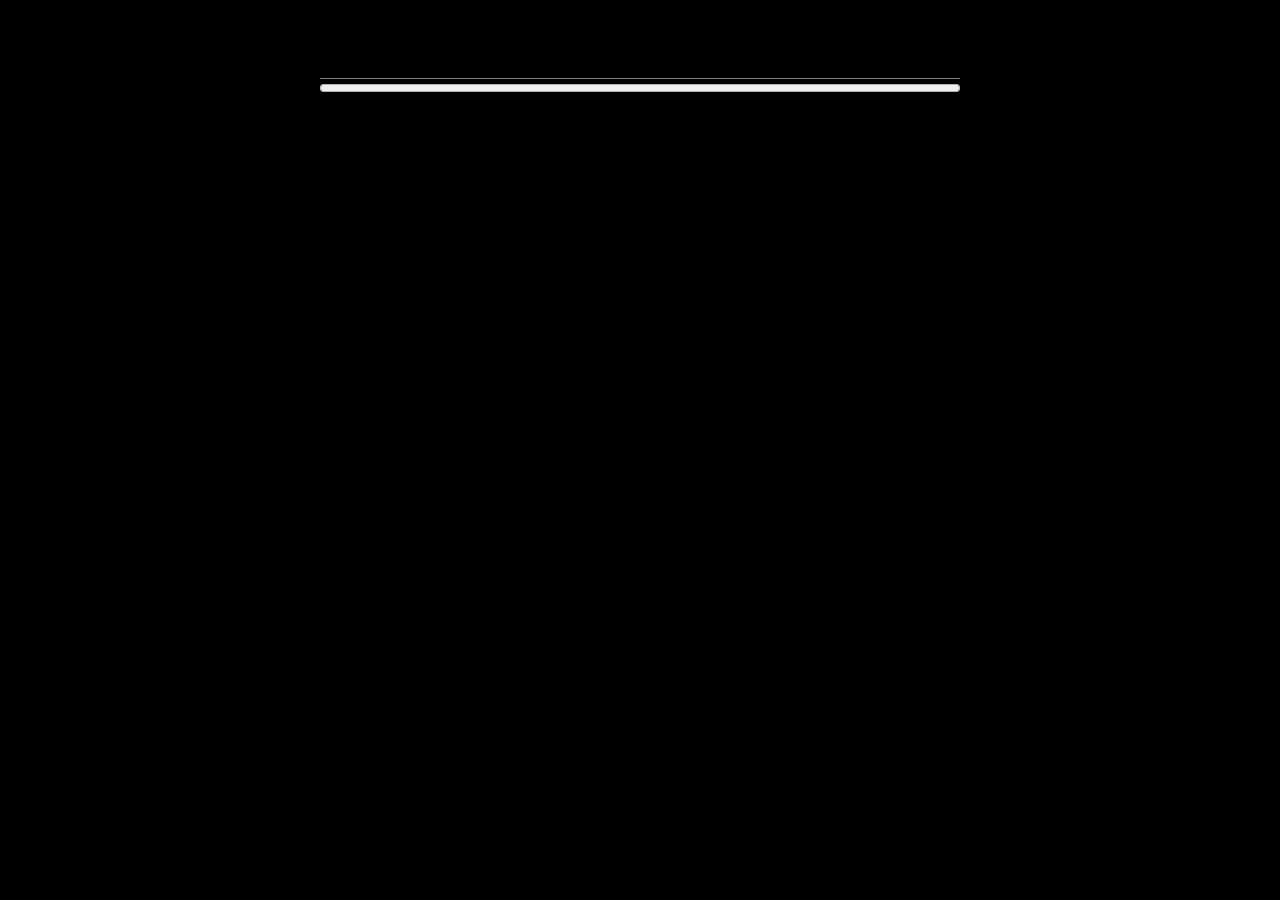
==== index.html @ d5a0511a "First Upload from CodePen" ====
<!DOCTYPE html>
<html>
<head>
    <link rel="stylesheet" type="text/css" href="style.css"/>
</head>
<body>

	<div class="container">

	<div id="player">

	</div>
	<progress id="progress" value="0" max="60"></progress>

	<div id="log" onclick="updateLog()"></div>
	<div id="playlist"></div>
	</div>

  <script type="text/javascript" src="script.js"></script>
</body>
</html>
---- style.css ----
body {
	color: gray;
	background-color: #000;
	font-family: -apple-system, BlinkMacSystemFont, "Segoe UI", Helvetica, Arial, Ubuntu, sans-serif, "Apple Color Emoji", "Segoe UI Emoji", "Segoe UI Symbol";
	padding-top: 40px;
}

.container {
	margin: auto;
	width: 640px;
}

#player {
	border-bottom: 1px solid gray;
	display: block;
	padding-bottom: 30px;
}

progress {
	width: 100%;
}

#log {
	//border: 2px solid;
	padding: 0 10px;
}



.unstarted {
	border-color: red;
	color: red;
}
.buffering {
	color: yellow;
}
.cued {
	color: dodgerblue;
}
.playing {
	color: lime;
}
.paused {
	color: grey;
	font-weight: bold;
}
.ended {
	color: purple;
}
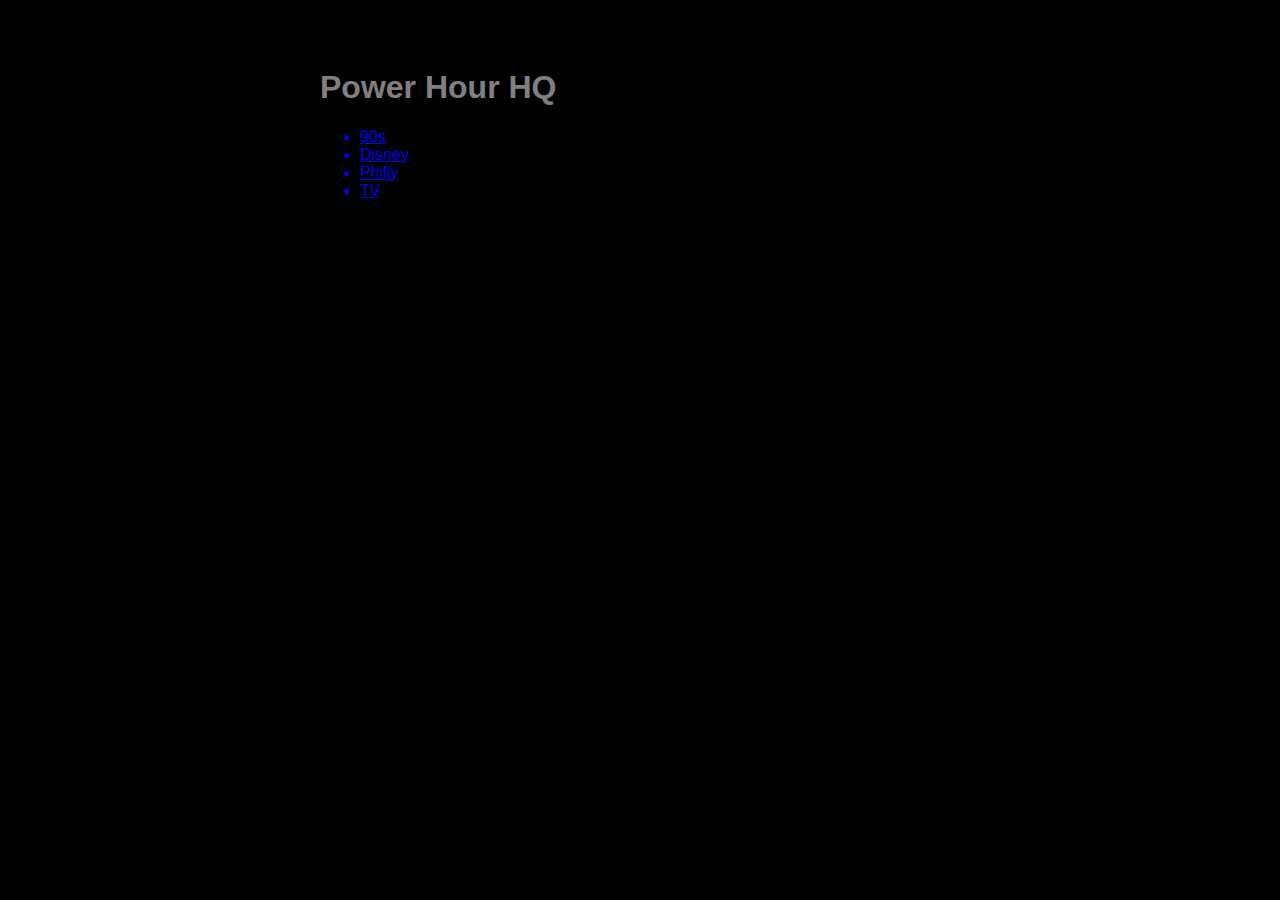
==== commit 8f70a62a: "Separated Power Hour Player" ====
--- a/index.html
+++ b/index.html
@@ -7,15 +7,16 @@
 
 	<div class="container">
 
-	<div id="player">
+		<h1>Power Hour HQ</h1>
+
+		<ul>
+			<a href="nineties.html"><li>90s</li></a>
+			<a href="disney.html"><li>Disney</li></a>
+			<a href="philly.html"><li>Philly</li></a>
+			<a href="tv.html"><li>TV</li></a>
+		</ul>
 
 	</div>
-	<progress id="progress" value="0" max="60"></progress>
 
-	<div id="log" onclick="updateLog()"></div>
-	<div id="playlist"></div>
-	</div>
-
-  <script type="text/javascript" src="script.js"></script>
 </body>
 </html>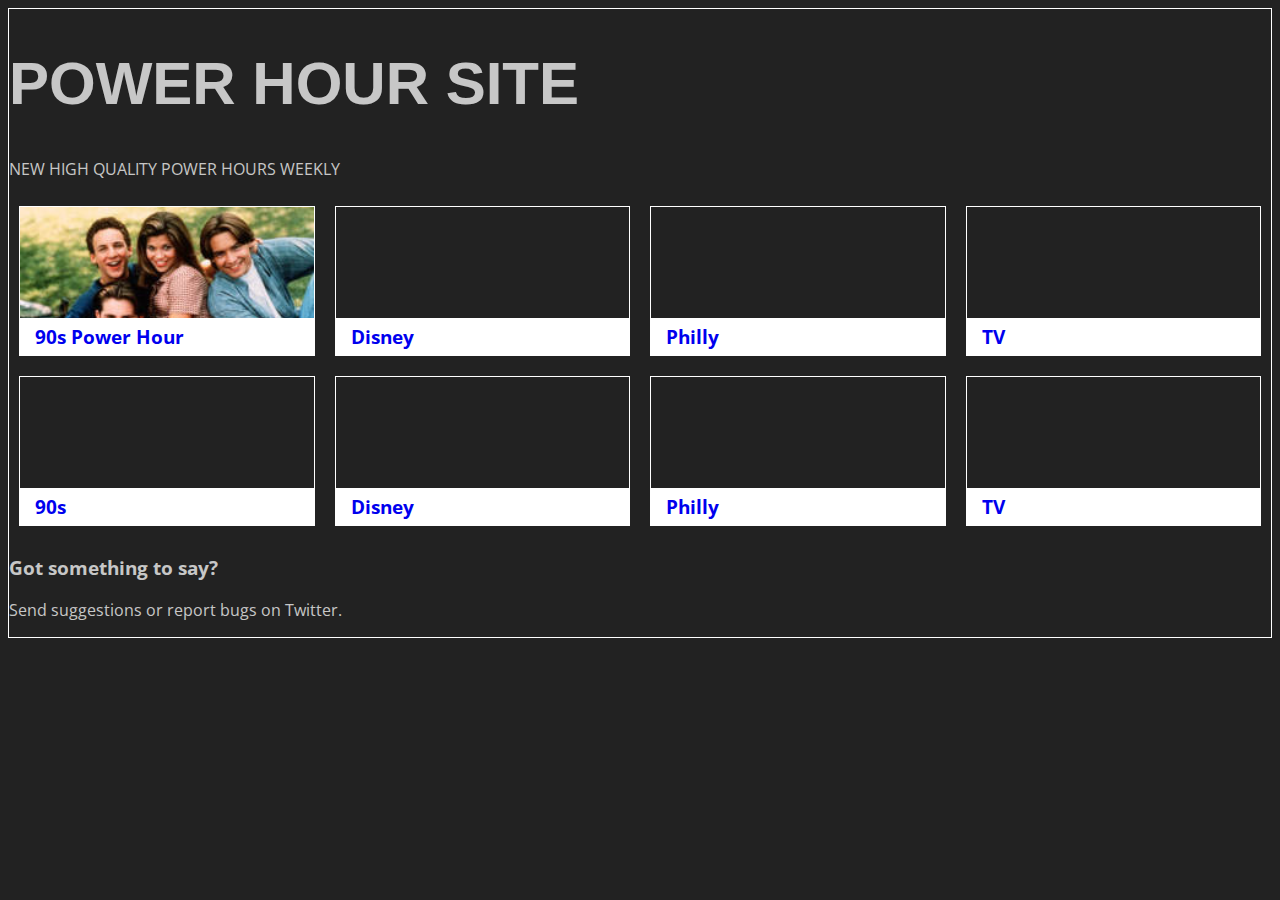
==== commit 69b37467: "Grid Layout" ====
--- a/index.html
+++ b/index.html
@@ -7,16 +7,26 @@
 
 	<div class="container">
 
-		<h1>Power Hour HQ</h1>
+		<h1 class="gradient1">POWER HOUR SITE</h1>
 
-		<ul>
-			<a href="nineties.html"><li>90s</li></a>
-			<a href="disney.html"><li>Disney</li></a>
-			<a href="philly.html"><li>Philly</li></a>
-			<a href="tv.html"><li>TV</li></a>
-		</ul>
+		<p class="byline">New high quality power hours weekly</p>
+
+		<div class="flex_grid">
+			<a href="nineties.html" style="background-image:url('img/90s_BoyMeetsWorld.jpg');"><h3>90s Power Hour</h3></a>
+			<a href="disney.html"><h3>Disney</h3></a>
+			<a href="philly.html"><h3>Philly</h3></a>
+			<a href="tv.html"><h3>TV</h3></a>
+			<a href="nineties.html"><h3>90s</h3></a>
+			<a href="disney.html"><h3>Disney</h3></a>
+			<a href="philly.html"><h3>Philly</h3></a>
+			<a href="tv.html"><h3>TV</h3></a>
+		</div>
+
+		<h3>Got something to say?</h3>
+		<p>Send suggestions or report bugs on Twitter.</p>
 
 	</div>
 
+
 </body>
 </html>--- a/style.css
+++ b/style.css
@@ -1,13 +1,59 @@
-body {
-	color: gray;
-	background-color: #000;
-	font-family: -apple-system, BlinkMacSystemFont, "Segoe UI", Helvetica, Arial, Ubuntu, sans-serif, "Apple Color Emoji", "Segoe UI Emoji", "Segoe UI Symbol";
-	padding-top: 40px;
+@import url('https://fonts.googleapis.com/css?family=Open+Sans');
+
+/* Purple #6d3580 */
+/* Magenta #cc4165 */
+/* Orange #e4734f */
+/* Yellow #ffe26f */
+
+* {
+  box-sizing: border-box;
 }
 
+body {
+	color: rgba(255,255,255,.75);
+	background-color: #222;
+  font-family: "Open Sans", sans-serif;
+}
+h1{
+  font-family: "Helvetica Neue", Helvetica, Arial, sans-serif;
+  font-size: 60px;
+}
+.byline {
+  font-weight: normal;
+  text-transform: uppercase;
+}
 .container {
+  border: 1px solid white;
 	margin: auto;
-	width: 640px;
+  min-width: 300px;
+	width: 100%;
+}
+
+.flex_grid {
+  display: flex;
+  flex-wrap: wrap
+}
+
+.flex_grid > a {
+  background-repeat: no-repeat;
+  background-position: center;
+  background-size: cover;
+  border: 1px solid white;
+  flex-grow: 1;
+  margin: 10px;
+  min-height: 150px;
+  min-width: 240px;
+  position: relative;
+}
+
+.flex_grid h3 {
+  background-color: white;
+  margin: 0;
+  padding: 6px 15px;
+  position: absolute;
+  width: 100%;
+
+  bottom: 0;
 }
 
 #player {
@@ -21,7 +67,7 @@
 }
 
 #log {
-	//border: 2px solid;
+	/*border: 2px solid;*/
 	padding: 0 10px;
 }
 
@@ -47,3 +93,5 @@
 .ended {
 	color: purple;
 }
+
+
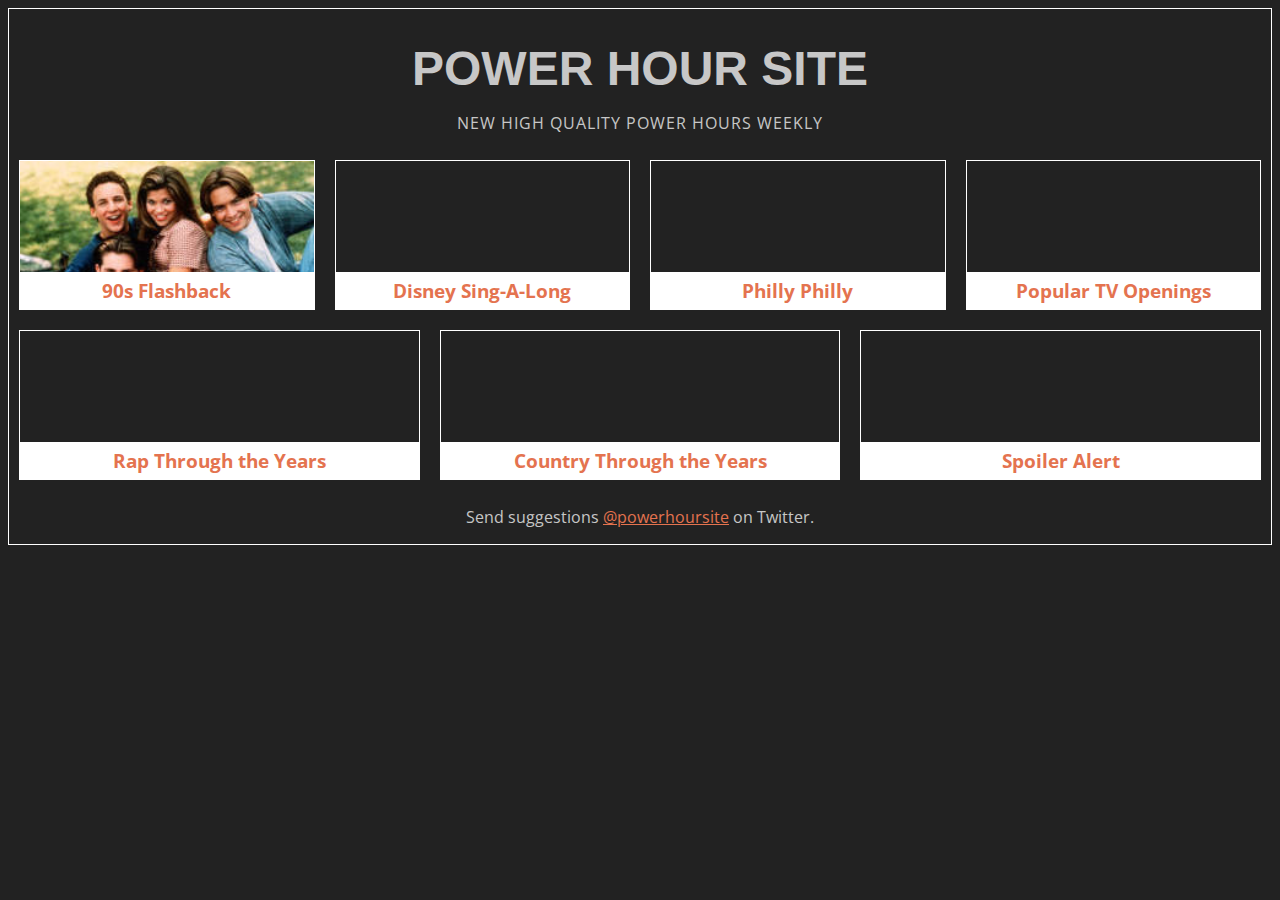
==== commit 2d3f84bc: "Responsive Grid" ====
--- a/index.html
+++ b/index.html
@@ -2,6 +2,7 @@
 <html>
 <head>
     <link rel="stylesheet" type="text/css" href="style.css"/>
+    <title>The Power Hour Site</title>
 </head>
 <body>
 
@@ -12,18 +13,16 @@
 		<p class="byline">New high quality power hours weekly</p>
 
 		<div class="flex_grid">
-			<a href="nineties.html" style="background-image:url('img/90s_BoyMeetsWorld.jpg');"><h3>90s Power Hour</h3></a>
-			<a href="disney.html"><h3>Disney</h3></a>
-			<a href="philly.html"><h3>Philly</h3></a>
-			<a href="tv.html"><h3>TV</h3></a>
-			<a href="nineties.html"><h3>90s</h3></a>
-			<a href="disney.html"><h3>Disney</h3></a>
-			<a href="philly.html"><h3>Philly</h3></a>
-			<a href="tv.html"><h3>TV</h3></a>
+			<a href="nineties.html" style="background-image:url('img/90s_BoyMeetsWorld.jpg');"><h3>90s Flashback</h3></a>
+			<a href="disney.html"><h3>Disney Sing-A-Long</h3></a>
+			<a href="philly.html"><h3>Philly Philly</h3></a>
+			<a href="tv.html"><h3>Popular TV Openings</h3></a>
+			<a href="nineties.html"><h3>Rap Through the Years</h3></a>
+			<a href="disney.html"><h3>Country Through the Years</h3></a>
+			<a href="philly.html"><h3>Spoiler Alert</h3></a>
 		</div>
 
-		<h3>Got something to say?</h3>
-		<p>Send suggestions or report bugs on Twitter.</p>
+		<p>Send suggestions <a href="https://twitter.com/powerhoursite" title="Hit us up on Twitter">@powerhoursite</a> on Twitter.</p>
 
 	</div>
 
--- a/style.css
+++ b/style.css
@@ -13,13 +13,19 @@
 	color: rgba(255,255,255,.75);
 	background-color: #222;
   font-family: "Open Sans", sans-serif;
+  text-align: center;
 }
 h1{
   font-family: "Helvetica Neue", Helvetica, Arial, sans-serif;
-  font-size: 60px;
+  font-size: 3rem;
+  margin-bottom: 0;
+}
+a {
+  color: #e4734f;
 }
 .byline {
   font-weight: normal;
+  letter-spacing: 1px;
   text-transform: uppercase;
 }
 .container {
@@ -94,4 +100,8 @@
 	color: purple;
 }
 
-
+@media screen (min-width: 660px) {
+  .container {
+    width: 600px;
+  }
+}
